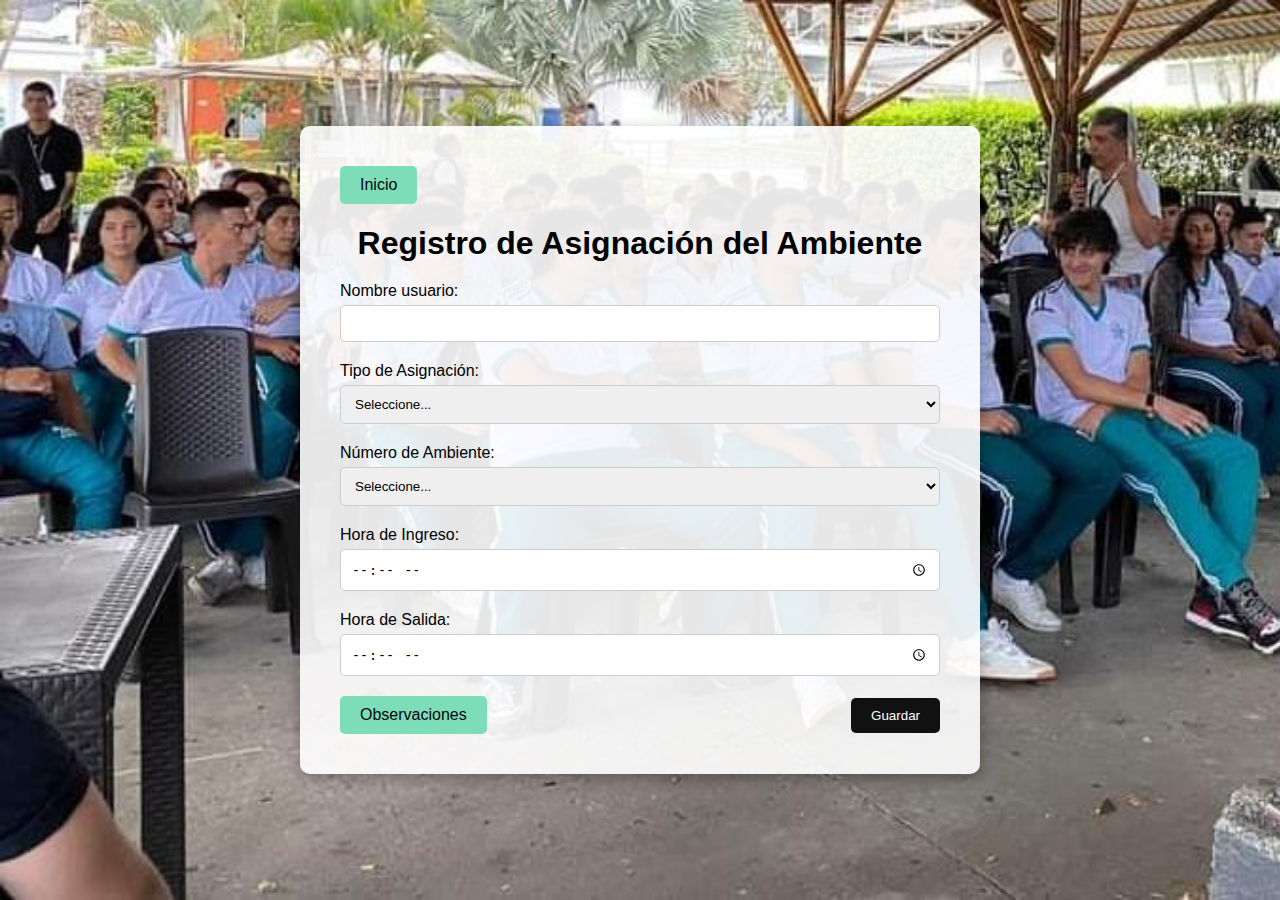
==== Paginas/Ambi.html @ a346dd21 "actualizacion1" ====
<!DOCTYPE html>
<html lang="es">
<head>
    <meta charset="UTF-8">
    <meta name="viewport" content="width=device-width, initial-scale=1.0">
    <title>Registro de Asignación del Ambiente</title>
    <link rel="stylesheet" href="../CSS/control.css">

</head>
<body>
    <div class="container">
        <div class="form-footer">
            <a href="file:///C:/xampp/htdocs/ActividadAmbientes/index.html">Inicio</a>
        </div>
        <h1>Registro de Asignación del Ambiente</h1>
        <form action="procesar_asignacion.php" method="post" name="assignment-form">
            <div class="form-group">
                <label for="nombre">Nombre usuario:</label>
                <input type="text" id="nombre" name="nombre" required>
            </div>
            <div class="form-group">
                <label for="tipo">Tipo de Asignación:</label>
                <select id="tipo" name="tipo" required>
                    <option value="" disabled selected>Seleccione...</option>
                    <option value="tipo1">Entrada</option>
                    <option value="tipo2">Salida</option>
                </select>
            </div>
            <div class="form-group">
                <label for="numeroAmbiente">Número de Ambiente:</label>
                <select id="numeroAmbiente" name="numeroAmbiente" required>
                    <option value="" disabled selected>Seleccione...</option>
                    <option value="ambiente1">Ambiente 101</option>
                    <option value="ambiente2">Ambiente 102</option>
                    <option value="ambiente3">Ambiente 103</option>
                    <option value="ambiente4">Ambiente 104</option>
                    <option value="ambiente5">Ambiente 105</option>
                    <option value="ambiente6">Ambiente 106</option>
                    <option value="ambiente7">Ambiente 107</option>
                    <option value="ambiente8">Ambiente 108</option>
                    <option value="ambiente9">Ambiente 109</option>
                    <option value="ambiente10">Ambiente 110</option>
                    <option value="ambiente11">Ambiente 111</option>
                </select>
            </div>
            <div class="form-group">
                <label for="horaIngreso">Hora de Ingreso:</label>
                <input type="time" id="horaIngreso" name="horaIngreso" required>
            </div>
            <div class="form-group">
                <label for="horaSalida">Hora de Salida:</label>
                <input type="time" id="horaSalida" name="horaSalida" required>
            </div>
            <div class="form-footer">
                <a href="file:///C:/xampp/htdocs/ActividadAmbientes/Paginas/obser.html">Observaciones</a>
                <input type="submit" value="Guardar" class="btn-submit">
            </div>
        </form>
    </div>
</body>
</html>
---- CSS/control.css ----
body {
            font-family: 'Roboto', sans-serif;
            background-image: url("../img/SENA4.jpg");
            background-size: cover;
            display: flex;
            justify-content: center;
            align-items: center;
            height: 100vh;
            margin: 0;
        }
        .container {
            position: relative;
            background: rgba(255, 255, 255, 0.9);
            padding: 40px;
            border-radius: 10px;
            box-shadow: 0 5px 15px rgba(0, 0, 0, 0.3);
            text-align: center;
            max-width: 600px;
            width: 100%;
        }
        h1 {
            margin-bottom: 20px;
        }
        .form-group {
            margin-bottom: 20px;
            text-align: left;
        }
        label {
            display: block;
            margin-bottom: 5px;
        }
        input[type="text"], select, input[type="time"] {
            width: 100%;
            padding: 10px;
            border: 1px solid #ccc;
            border-radius: 5px;
            box-sizing: border-box;
        }
        .form-footer {
            display: flex;
            justify-content: space-between;
            align-items: center;
        }
        .form-footer a {
            text-decoration: none;
            color: #070707;
            background: #7cddb8;
            padding: 10px 20px;
            border-radius: 5px;
        }
        .form-footer a:hover {
            background: #ccc;
        }
        .btn-submit {
            background: #111111;
            color: #fff;
            padding: 10px 20px;
            border: none;
            border-radius: 5px;
            cursor: pointer;
        }
        .btn-submit:hover {
            background: #706d6d;
        }
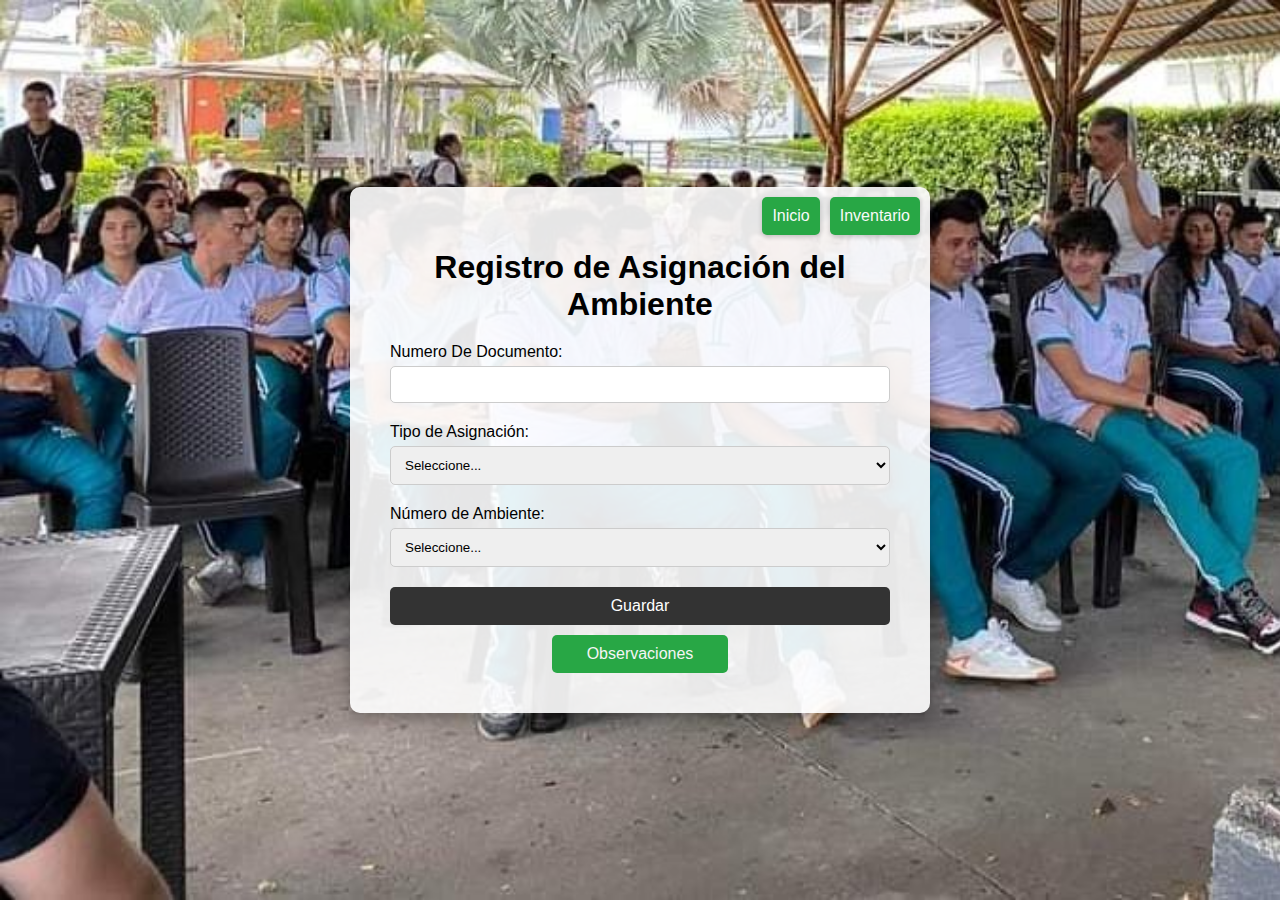
==== commit e4cc2e7e: "se mejoro front y alguna parte del backend" ====
--- a/Paginas/Ambi.html
+++ b/Paginas/Ambi.html
@@ -5,18 +5,19 @@
     <meta name="viewport" content="width=device-width, initial-scale=1.0">
     <title>Registro de Asignación del Ambiente</title>
     <link rel="stylesheet" href="../CSS/control.css">
-
+   
 </head>
 <body>
     <div class="container">
-        <div class="form-footer">
+        <div class="header">
             <a href="file:///C:/xampp/htdocs/ActividadAmbientes/index.html">Inicio</a>
+            <a href="file:///C:/xampp/htdocs/ActividadAmbientes/Paginas/inventario.html">Inventario</a>
         </div>
         <h1>Registro de Asignación del Ambiente</h1>
         <form action="procesar_asignacion.php" method="post" name="assignment-form">
             <div class="form-group">
-                <label for="nombre">Nombre usuario:</label>
-                <input type="text" id="nombre" name="nombre" required>
+                <label for="Numero De Documento">Numero De Documento:</label>
+                <input type="text" id="Numero De Documento" name="Numero De Documento" required>
             </div>
             <div class="form-group">
                 <label for="tipo">Tipo de Asignación:</label>
@@ -43,17 +44,9 @@
                     <option value="ambiente11">Ambiente 111</option>
                 </select>
             </div>
-            <div class="form-group">
-                <label for="horaIngreso">Hora de Ingreso:</label>
-                <input type="time" id="horaIngreso" name="horaIngreso" required>
-            </div>
-            <div class="form-group">
-                <label for="horaSalida">Hora de Salida:</label>
-                <input type="time" id="horaSalida" name="horaSalida" required>
-            </div>
             <div class="form-footer">
+                <input type="submit" value="Guardar" class="btn-submit">
                 <a href="file:///C:/xampp/htdocs/ActividadAmbientes/Paginas/obser.html">Observaciones</a>
-                <input type="submit" value="Guardar" class="btn-submit">
             </div>
         </form>
     </div>
--- a/CSS/control.css
+++ b/CSS/control.css
@@ -1,65 +1,81 @@
-        body {
-            font-family: 'Roboto', sans-serif;
-            background-image: url("../img/SENA4.jpg");
-            background-size: cover;
-            display: flex;
-            justify-content: center;
-            align-items: center;
-            height: 100vh;
-            margin: 0;
-        }
-        .container {
-            position: relative;
-            background: rgba(255, 255, 255, 0.9);
-            padding: 40px;
-            border-radius: 10px;
-            box-shadow: 0 5px 15px rgba(0, 0, 0, 0.3);
-            text-align: center;
-            max-width: 600px;
-            width: 100%;
-        }
-        h1 {
-            margin-bottom: 20px;
-        }
-        .form-group {
-            margin-bottom: 20px;
-            text-align: left;
-        }
-        label {
-            display: block;
-            margin-bottom: 5px;
-        }
-        input[type="text"], select, input[type="time"] {
-            width: 100%;
-            padding: 10px;
-            border: 1px solid #ccc;
-            border-radius: 5px;
-            box-sizing: border-box;
-        }
-        .form-footer {
-            display: flex;
-            justify-content: space-between;
-            align-items: center;
-        }
-        .form-footer a {
-            text-decoration: none;
-            color: #070707;
-            background: #7cddb8;
-            padding: 10px 20px;
-            border-radius: 5px;
-        }
-        .form-footer a:hover {
-            background: #ccc;
-        }
-        .btn-submit {
-            background: #111111;
-            color: #fff;
-            padding: 10px 20px;
-            border: none;
-            border-radius: 5px;
-            cursor: pointer;
-        }
-        .btn-submit:hover {
-            background: #706d6d;
-        }
-        +body {
+    margin: 0;
+    padding: 0;
+    font-family: Arial, sans-serif;
+    background-image: url("../img/SENA4.jpg");
+    background-size: cover;
+    display: flex;
+    justify-content: center;
+    align-items: center;
+    height: 100vh;
+}
+.container {
+    background: rgba(255, 255, 255, 0.9);
+    padding: 40px;
+    border-radius: 10px;
+    box-shadow: 0 5px 15px rgba(0, 0, 0, 0.3);
+    text-align: center;
+    max-width: 500px;
+    width: 100%;
+    position: relative; 
+}
+.header {
+    position: absolute;
+    top: 10px;
+    right: 10px;
+    display: flex;
+    gap: 10px;
+    z-index: 1000;
+}
+.header a {
+    text-decoration: none;
+    color: #fafafa;
+    font-size: 16px;
+    background-color:  #28a745;
+    padding: 10px;
+    border-radius: 5px;
+    box-shadow: 0 2px 5px rgba(0, 0, 0, 0.2);
+}
+h1 {
+    margin-bottom: 20px;
+}
+.form-group {
+    margin-bottom: 20px;
+    text-align: left;
+}
+.form-group label {
+    display: block;
+    margin-bottom: 5px;
+}
+.form-group input, .form-group select {
+    width: 100%;
+    padding: 10px;
+    border: 1px solid #ccc;
+    border-radius: 5px;
+    box-sizing: border-box;
+}
+.btn-submit {
+    width: 100%;
+    background: #333;
+    border: none;
+    padding: 10px;
+    border-radius: 5px;
+    cursor: pointer;
+    color: #ffffff;
+    font-size: 16px;
+}
+.btn-submit:hover {
+    background: #555;
+}
+.form-footer {
+    margin-top: 20px;
+}
+.form-footer a {
+    display: inline-block;
+    text-decoration: none;
+    color: #f5f5f5;
+    background: #28a745;
+    padding: 10px 35px;
+    border-radius: 5px;
+    margin-top: 10px;
+}
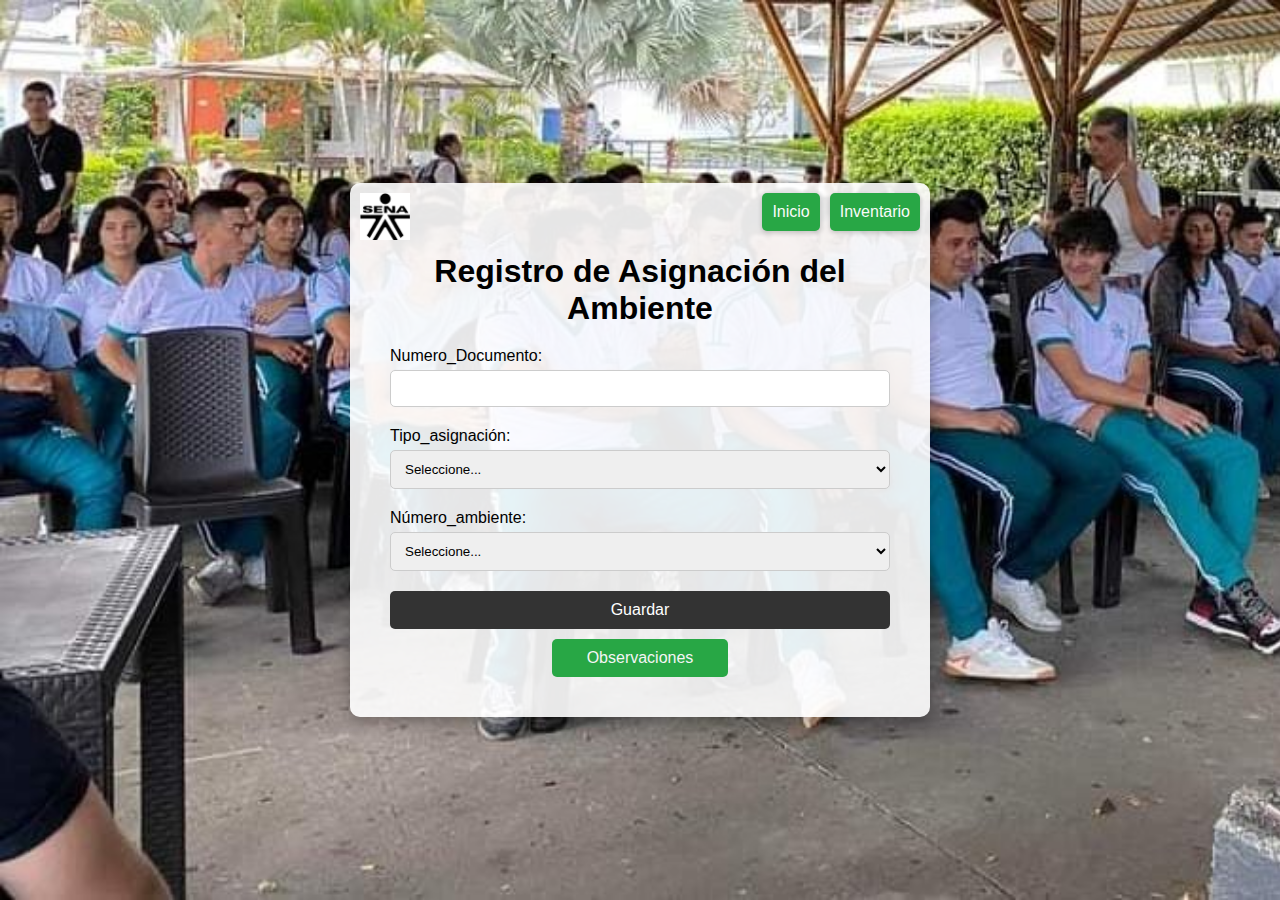
==== commit 68c8d53e: "conexion de base de datos" ====
--- a/Paginas/Ambi.html
+++ b/Paginas/Ambi.html
@@ -9,18 +9,19 @@
 </head>
 <body>
     <div class="container">
+        <img src="../img/logosena.png" alt="Logo SENA" class="logo">
         <div class="header">
-            <a href="file:///C:/xampp/htdocs/ActividadAmbientes/index.html">Inicio</a>
+            <a href="http://localhost/ActividadAmbientes/index.php">Inicio</a>
             <a href="file:///C:/xampp/htdocs/ActividadAmbientes/Paginas/inventario.html">Inventario</a>
         </div>
         <h1>Registro de Asignación del Ambiente</h1>
         <form action="procesar_asignacion.php" method="post" name="assignment-form">
             <div class="form-group">
-                <label for="Numero De Documento">Numero De Documento:</label>
-                <input type="text" id="Numero De Documento" name="Numero De Documento" required>
+                <label for="Numero_Documento">Numero_Documento:</label>
+                <input type="text" id="Numero_Documento" name="Numero_Documento" required>
             </div>
             <div class="form-group">
-                <label for="tipo">Tipo de Asignación:</label>
+                <label for="tipo">Tipo_asignación:</label>
                 <select id="tipo" name="tipo" required>
                     <option value="" disabled selected>Seleccione...</option>
                     <option value="tipo1">Entrada</option>
@@ -28,8 +29,8 @@
                 </select>
             </div>
             <div class="form-group">
-                <label for="numeroAmbiente">Número de Ambiente:</label>
-                <select id="numeroAmbiente" name="numeroAmbiente" required>
+                <label for="numero_ambiente">Número_ambiente:</label>
+                <select id="numero_ambiente" name="numero_ambiente" required>
                     <option value="" disabled selected>Seleccione...</option>
                     <option value="ambiente1">Ambiente 101</option>
                     <option value="ambiente2">Ambiente 102</option>
@@ -41,7 +42,15 @@
                     <option value="ambiente8">Ambiente 108</option>
                     <option value="ambiente9">Ambiente 109</option>
                     <option value="ambiente10">Ambiente 110</option>
-                    <option value="ambiente11">Ambiente 111</option>
+                    <option value="ambiente11">Ambiente 112</option>
+                    <option value="ambiente11">Ambiente poli1</option>
+                    <option value="ambiente11">Ambiente poli2</option>
+                    <option value="ambiente11">Ambiente poli3</option>
+                    <option value="ambiente11">Ambiente Ajedrez</option>
+                    <option value="ambiente11">Ambiente Alturas</option>
+                    <option value="ambiente11">Ambiente Deportes</option>
+                    <option value="ambiente11">Ambiente Biblioteca</option>
+
                 </select>
             </div>
             <div class="form-footer">
--- a/CSS/control.css
+++ b/CSS/control.css
@@ -36,8 +36,16 @@
     border-radius: 5px;
     box-shadow: 0 2px 5px rgba(0, 0, 0, 0.2);
 }
+.logo {
+    position: absolute;
+    top: 10px;
+    left: 10px;
+    width: 50px; 
+    height: auto;
+}
 h1 {
     margin-bottom: 20px;
+    margin-top: 30px; 
 }
 .form-group {
     margin-bottom: 20px;
